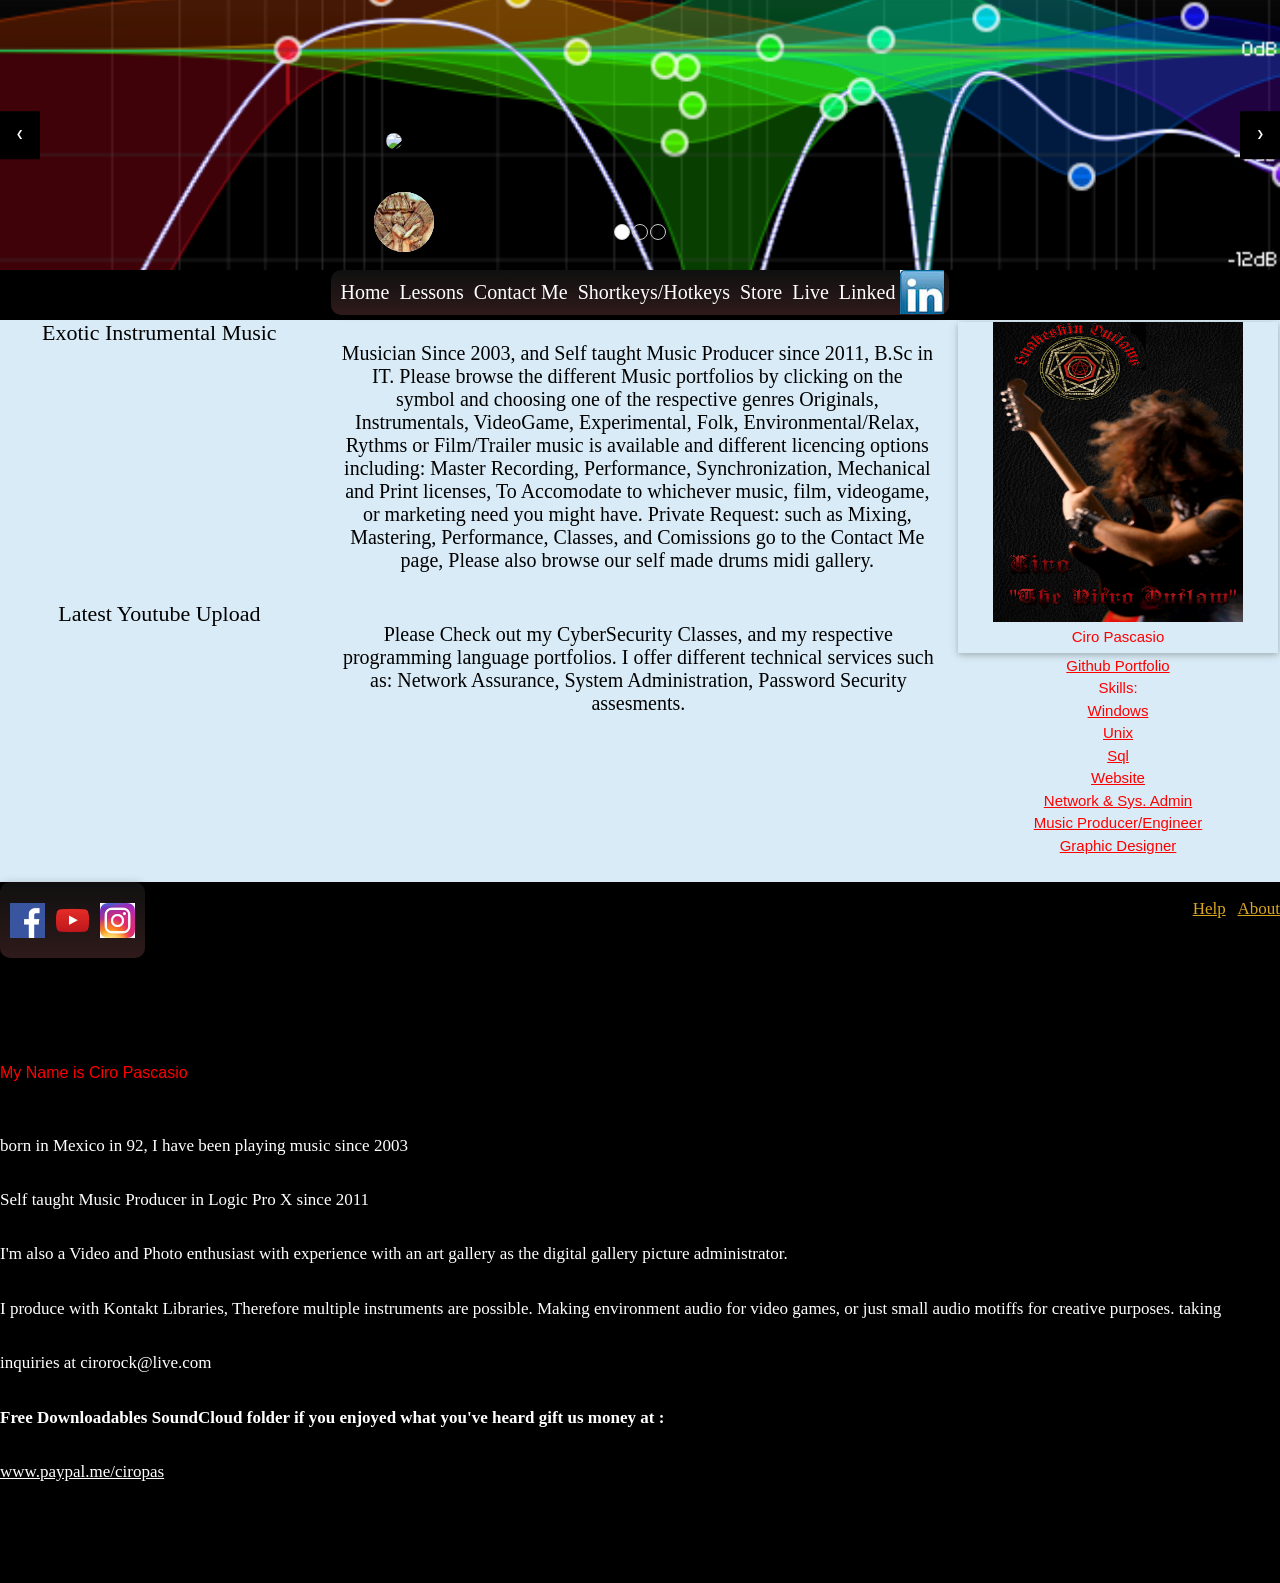
==== index.html @ 5f300a50 "First Commit" ====
<!DOCTYPE html>

<!--
******************************************************************************************
	Author:	Ciro Pascasio
	Subject: Personal Music Coding Tech Webpage
	Program:

	Certification:
	I Hereby certify that this work is my own and none of it is the work of any other person
........{ Ciro Pascasio }........
****************************************************************************************
-->
<html lange="en">

<head>
<meta charset="utf-8" />

 <!--css/js files are also supported, you can
 refer them using relative path.
 Save all files first, including html file
 to use this feature.
 Author: Ciro Pascasio
  -->
<link rel="stylesheet" href="https://www.w3schools.com/w3css/4/w3.css">
<link href="includes/index.css" rel="stylesheet">
</head>

<body>
<div class="site">

<div class="title">	
<!--

	<div class="dropdown">		
	<span> Home </span>
	<div class="dropdown-content">
	<p><font family="helvetica" size="4"><a href="index.html">Home</a> </font> </p>
	</div>
	</div>

	 <div class="dropdown">
        <span> Hotkeys </span>
        <div class="dropdown-content">
        <p><font family="helvetica" size="4"><a href="index.html">Hotkeys</a> </font> </p>
        </div>
        </div>

	 <div class="dropdown">
        <span> Lessons </span>
        <div class="dropdown-content">
        <p><font family="helvetica" size="4"><a href="index.html"> Lessons</a> </font> </p>
        </div>
        </div>

	 <div class="dropdown">
        <span> Contact Me </span>
        <div class="dropdown-content">
        <p><font family="helvetica" size="4"><a href="index.html">Contact Me</a> </font> </p>
        </div>
        </div>

</div>
-->

	 
<!--script type="text/javascript" src="js/three.js" ></script-->
<script type="text/javascript" src="js/index.js" ></script>
<script type="text/javascript" src="js/three.min.js" ></script>
<script type="text/javascript" src="js/TweenMax.min.js" ></script>
<script type="text/javascript" src="js/bas.js" ></script>
<script type="text/javascript" src="js/OrbitControls-2.js" ></script>
<script type="text/javascript" src="js/slideshow.js">/*function(){showDivs(1);} */ </script>

  <div class="w3-content w3-display-container">


  	<img  class="mySlides" src="images/link_03.png" style="width: 100%; height: 270px; object-fit: cover;">
	
<!--div id="three-container" class="mySlides" style="width: 100%; height: 270px; ">
<script type="text/javascript" src="js/3ImageTransition.js" ></script>
     	 <div id="instructions">
   Press Hold Right Mouse Button and Drag to Control the Animation
     	 </div>
   	</div-->

 	<img  class="mySlides" src="images/link_02.png" style="width: 100%; height: 270px; object-fit: cover;">
 	<img  class="mySlides" src="images/link_04.png" style="width: 100%; height: 270px; object-fit: cover;">

	<button class="w3-button w3-display-left w3-black" onclick="plusDivs(-1)">&#10094;</button>
	<button class="w3-button w3-display-right w3-black" onclick="plusDivs(+1)">&#10095;</button>

	 <div class="w3-center w3-container w3-section w3-text-white w3-display-bottommiddle" style="width:100%; ">

	<span class="w3-badge demo w3-border w3-transparent w3-hover-white" onclick="currentDiv(1)" style="padding:7px;"></span>
  	<span class="w3-badge demo w3-border w3-transparent w3-hover-white" onclick="currentDiv(2)" style="padding:7px;"></span>
        <span class="w3-badge demo w3-border w3-transparent w3-hover-white" onclick="currentDiv(3)" style="padding:7px;"></span>

	</div>
<script type="text/javascript" src="js/slideshow.js">/*function(){showDivs(1);} */ </script>
  </div>

<!--script>
document.getElementById("mySlides").onload = function() {plusDivs(-1)};
</script-->
</div>

<!--script>
var slideIndex = 1;
showDivs(slideIndex);

function plusDivs(n) {
  showDivs(slideIndex += n);
}

function currentDiv(n) {
  showDivs(slideIndex = n);
}

function showDivs(n) {
  var i;
  var x = document.getElementsByClassName("mySlides");
  var dots = document.getElementsByClassName("demo");
  if (n > x.length) {slideIndex = 1}    
  if (n < 1) {slideIndex = x.length}
  for (i = 0; i < x.length; i++) {
     x[i].style.display = "none";  
  }
  for (i = 0; i < dots.length; i++) {
     dots[i].className = dots[i].className.replace(" w3-white", "");
  }
  x[slideIndex-1].style.display = "block";  
  dots[slideIndex-1].className += " w3-white";
}
</script-->


<div class="nav">

<center> 
<nav align="center">

<ul>
	<li><a href="index.html">Home</a><ul>
	<li><a href="hotkeys.html">HotKeys</a></li>
        <li><a href="gamelinks.html">Games</a></li>
	</ul></li>     
	<li><a href="includes/lessonlinks.html">Lessons</a></li>
	<li><a href="includes/Pgm6.php">Contact Me</a></li>
	<li><a href="includes/Pgm6.php">Shortkeys/Hotkeys</a></li>
        <li><a href="includes/store.php">Store</a></li>
	<li><a href="includes/Live.html">Live</a></li>
	<li><a href="#">Linked</a></li>
        <li><a id="linkedin" href="#"><span></span></a></li>

</ul>
	
</nav>
</center>
</div>
	
	<div class="lbar">	
	<font color="black">
	Exotic Instrumental Music
	</font>
	<iframe width="100%" height="100%" scrolling="no" frameborder="no" src="https://w.soundcloud.com/player/?url=https%3A//api.soundcloud.com/playlists/156979267&amp;auto_play=false&amp;hide_related=false&amp;show_comments=true&amp;show_user=true&amp;show_reposts=false&amp;visual=true"></iframe>
	
<!--img class="prtFolio" id="prtFolio" src="images/prtFolio.png"/>
-->
          <input type="checkbox" id="check">
          <label id="central" for="check"><img src="images/centralxy.png"/></label>
          <a href="a"><img class="link" id="link_01" src="images/link_01.png"/></a>
          <a href="a"><img class="link" id="link_02" src="images/link_02.png"/></a>
          <a href="a"><img class="link" id="link_03" src="images/link_03.png"/></a>
          <a href="a"><img class="link" id="link_04" src="images/link_04.png"/></a>
	  <a href="a"><img class="link" id="link_05" src="images/link_05.png"/></a>

	</div>
		
	<div class="main">
	<table><tr>	
	<td style="vertical-align:top;">	
Musician Since 2003, and Self taught Music Producer since 2011, B.Sc in IT.	
Please browse the different Music portfolios by clicking on the symbol and choosing one of the respective genres Originals, Instrumentals, VideoGame, Experimental, Folk, Environmental/Relax, Rythms or Film/Trailer music is available and different licencing options including: Master Recording, Performance, Synchronization, Mechanical and Print licenses, To Accomodate to whichever music, film, videogame, or marketing need you might have. Private Request: such as Mixing, Mastering, Performance, Classes, and Comissions go to the Contact Me page, Please also browse our self made drums midi gallery.
  
	<!--Original/Rock, Instrumental, VideoGames, Experimental, Folk, Environmental/Relax, Rythms, Film/Trailer-->
	</td>
        </tr>
	</table>
	</div>

	
	<div class="lwbar">
	Latest Youtube Upload		
<iframe id="ytb2" width="100%" height="100%" src="https://www.youtube.com/embed/videoseries?list=UUX5fJdGsW_bC1j7bWKoLBlw " frameborder="0" allowfullscreen></iframe>

   <!--<td> <iframe width="100%" height="333" scrolling="no" frameborder="no" src="https://www.reverbnation.com/widget_code/html_widget/artist_1143520?widget_id=55&pwc[included_songs]=1&context_type=page_object&spoid=artist_1143520" style="width:0px;min-width:100%;max-width:100%;"></iframe>
  </td> -->

<!--
 <iframe width=100%" height="225" scrolling="no" frameborder="no" src="https://w.soundcloud.com/player/?url=https%3A//api.soundcloud.com/playlists/246064283&amp;auto_play=false&amp;hide_related=false&amp;show_comments=true&amp;show_user=true&amp;show_reposts=false&amp;visual=true"></iframe>
-->
	
	</div>
	
	
	<div class="lmid">
	<table>
	<tr>
	<td>
	</td>
	<td>
	Please Check out my CyberSecurity Classes, and my respective programming language portfolios. I offer different technical services such as: Network Assurance, System Administration, Password Security assesments.  
	 
	</td>	
	</tr>
	</table>
</div>

  <div class="rsidebar">
  <table width="100%">
	<center>
  	<tr>
  		<td>
		<div class="flip-container" ontouchstart="this.classList.toggle('hover');">
	<div class="flipper">
		<div class="front">
		<div class="w3-card-2">
		<img src="images/Ciro_SSO.jpg" alt="Ciro's Picture" style="width:250px;height:300px;">	<!-- front content -->
		<div class="w3-container w3-center">
		<p> Ciro Pascasio </p>
		</div>
		</div>
		</div>

		<div class="back">
		<div class="w3-card-4">

	<header class="w3-container w3-blue">
  	<h1>

		B.Sc Information Technology - F.I.U.
	</h1>
	</header>

	<div class="w3-container">
  	<p>Certifications</p>
	</div>

	<footer class="w3-container w3-blue">
  	<h5>
       		Network Assurance - Texas A&M
		<br/>
		Digital Forensics Basics - Texas A&M
		<br/>
		Information Security Basics - Texas A&M
		<br/>
	</h5>
	</footer>
	</div> 		
		<!-- back content -->
		</div>
	</div>
</div>

		<br/>
		<a href="https://github.com/PxCxio">Github Portfolio</a>
		<br/>
		Skills:
		<br/>
		<a href="windwsPage.html">Windows</a>
		<br/>
		<a href="unixPage.html">Unix</a>
		<br/>
		<a href="sqlPage.html">Sql</a>
		<br/>
		<a href="webSitePage.html">Website</a>
		<br/>
		<a href="NetworkAssurance.html">Network & Sys. Admin</a>
		<br/>
		<a href="MusicProduction.html">Music Producer/Engineer</a>
		<br/>
		<a href="GraphicDesign.html">Graphic Designer</a>
		<br/>
		<br/>
		
		</td>
  	</tr>
	</center>
  </table>
  </div>

  <div class="lxbar">
	<nav class="ftlinks">		
	<ul>
	<li><a href="https://www.facebook.com/ciro.pascasio"><img src="images/Facebook.png" alt="Facebook Icon" style="width:35px;height:35px;vertical-align:middle;"></a></li>
	<li><a href="https://www.youtube.com/user/Redlabel0/playlists?view_as=public"><img src="images/YouTubeicon.png" alt="YouTube Icon" style="width:35px;height:35px;vertical-align:middle;"></a></li>

	 <li><a href="https://www.instagram.com/00ciro"><img src="images/Instagram.png" alt="Instagram Icon" style="width:35px;height:35px;vertical-align:middle;"></a></li>


	<li>
	</ul>
	</nav>
  </div>  
 
  <div class="mxbar">
  </div>

  <div class="rxbar">
  <a href="includes/help.php">Help</a> &nbsp;
  <a href="includes/about.php">About</a>
  <a id="linkedin" href="#"><span></span></a>
  </div>

    <div class="footer">
	<h3><font size="3" color="red">My Name is Ciro Pascasio</font></h5>			
	<p>
born in Mexico in 92, I have been playing music since 2003
	
        </p>
	<p>
	Self taught Music Producer in Logic Pro X since 2011
	</p>

	<p>
	I'm also a Video and Photo enthusiast with experience with an art gallery as the digital gallery picture administrator.
	</p>

	<p>
	I produce with Kontakt Libraries, Therefore multiple instruments are possible. Making environment audio for video games, or just small audio motiffs for creative purposes. taking inquiries at cirorock@live.com </br>
	</p>
	<b>Free Downloadables SoundCloud folder if you enjoyed what you've heard gift us money at :</b>
	<p><a href="http://www.paypal.me/ciropas">www.paypal.me/ciropas</a> 
	</p>
    <!-- Crazy Games go to:
         
         miniclip.com
         newgrounds.com
         there was this candy mini golf from life savers u should google it a gem
         Matrix fighting sticks game
	Attack on Titan
      -->	

  </div> 
</div>

</body>
</html>
---- includes/index.css ----
/*
******************************************************************************************
	Author:	Ciro Pascasio
	Subject: Personal Music Coding Tech Webpage
	Program:

	Certification:
	I Hereby certify that this work is my own and none of it is the work of any other person
........{ Ciro Pascasio }........
****************************************************************************************
*/
  
	
h1{
color: #e2e2e2;
}
    
body{
background-color: #black;  
}
   
#snk{
grid-area: title;

}
     
/*Dropdown menu not li*/
.dropdown{
position: relative;
display: inline-block;
color:blue;
	
}

.dropdown-content {
display: none;
position: absolute;
background-color: #black;
min-width: 160px;
box-shadow: 0px 8px 16px 0px rgba(0,0,0,0.2);
padding: 6px; 8px;
z-index: 1;

}

.dropdown:hover .dropdown-content {
display: block;
}

.maintext{
vertical-align:top;
}

/*CSS GRID*/
.site{
display: grid;
width: 100%;
height: 100%;
background-color: #d9ebf6;
grid-template-columns: 1fr;
grid-template-rows: 1fr .5fr .21fr .1fr .1fr .1fr .1fr .1fr .1fr .1fr;
grid-template-areas:
"lbar"
"nav"
"main"
"title"
"rsidebar"
"lwbar"
"lmid"
"mxbar"
"lxbar"
"rxbar"
"footer"
;
}

@media (min-width: 900px){    
.site{
display: grid;
width: 100%;
height: 100%;
grid-template-columns: 1fr;
grid-template-rows: .8fr .3fr .22fr 1fr .3fr .2fr .05fr .007fr .05fr .05fr;
grid-template-areas:
                
 "lbar"
 "nav"
 "main"
 "title"
 "rsidebar"
 "lwbar"
 "lmid"
 "mxbar"
 "lxbar"
 "rxbar"
 "footer"
 ;
    }
}
     
@media (min-width:1050px) {
.site{
display: grid;
width: 100%;
height: 100%;
/*grid-template-columns: 1fr 2fr 1fr;*/
grid-template-columns: 1fr 2fr 1fr;
grid-template-rows: .6fr .09fr 1fr 1fr .5fr 2fr;
grid-template-areas:
"title title title"
"nav nav nav"
"lbar main rsidebar"
"lwbar lmid rsidebar"
"lxbar mxbar rxbar"
"footer footer footer"
;
}
}

.title {
color: white;
display: yes;
background-color: black;
grid-area: title;
font: 30px "times",Verdana, sans, times;
text-align: center;
vertical-align: middle;
line-height: 3.5;
font-size: 9px;	
}

.nav {
color: white;
background-color: black;
grid-area: nav;
font: 8px "times",Verdana, sans, times;
text-align:center;
vertical-align: middle;
line-height: 0.5;
position: sticky;
position: webkit-sticky;
top: 0px;

}


@media (min-width:900px){
.nav {
font: 20px "times",Verdana, sans, times;

}
}

.main{
color: black;
background-color: #d9ebf6;
grid-area: main;
text-align: center;
vertical-align: top;
font: 20px "Time's New Roman",Verdana, sans, times;
margin: 1em;
background-position-x: -800px;
background-position-y: -200px; 	    	
    	
}

@media (min-width:900px){
.main{
font: 20px times, black;
background-color: #d9ebf6;
grid-area: main;
text-align: center;
vertical-align: top;
/*font: 12px "Time's New Roman",Verdana, sans, times;*/
background-position-x: -800px;
background-position-y: -200px; 	    	
    	
}
}

@media (min-width:1050px){
.main{
color: black;
background-color: #d9ebf6;
grid-area: main;
text-align: center;
vertical-align: top;
/*font: 12px "Time's New Roman",Verdana, sans, times;*/
background-position-x: -800px;
background-position-y: -200px; 	    	
    	
}
}

.lmid{
	
font: 20px "times",Verdana, sans, times;
color: black;
background-color: #d9ebf6;
margin: 1em;
grid-area: lmid;
text-align: center;
vertical-align: bottom;
/*font: 12px "Time's New Roman",Verdana, sans, times;*/
background-position-x: -800px;
background-position-y: -200px; 	    	
    	
}

.lbar{
font: 22px "times",Verdana, sans, times;
background-color: #d9ebf6;
grid-area: lbar;
text-align: center;

}

.lwbar{
font: 22px "times",Verdana, sans, times;
background-color: #d9ebf6;
grid-area: lwbar;
text-align: center;

}

.rmid{
grid-area: rmid;
background-color: #d9ebf6;
}


.rsidebar{
color: red;
grid-area: rsidebar;
background-color:#d9ebf6;
text-align: center;
}


.rxbar{
background-color: black;
color: goldenrod;
grid-area: rxbar;
text-align: right;
vertical-align: middle;
font: 17px "times",Verdana, sans, times;
line-height: 3.2;
		
}

.mxbar{
background-color: black;
grid-area: mxbar;
color: white;
text-align: center;
vertical-align: middle;
font: 17px "times",Verdana, sans, times;
line-height: 3.2;       
        
}

.lxbar{
background-color: black;
grid-area: lxbar;
color: black;
text-align: left;
vertical-align: middle;
font: 17px "times",Verdana, sans, times;
line-height: 3.2;       
        
}
    
.footer
{
background-color: black;
grid-area: footer;
color: white;
text-align: left;
vertical-align: middle;
font: 17px "times",Verdana, sans, times;
line-height: 3.2;
}

   
/*Navigation Bar CSS*/

nav ul ul
{
display: none;
/*if changed to yes it will display all ul ul menues */
}


nav ul li:hover > ul
{
display: block;
	  
}

nav ul
{
/* this section does not seem to have any effect */
background: purple; /* #efefef; */
background: linear-gradient(top, #101010 0%, #2f1a1a 100%);
background: -moz-linear-gradient(top, #101010 0%, #2f1a1a 100%);
background: -webkit-linear-gradient(top, #101010 0%,#2f1a1a 100%);
box-shadow: 0px 0px 9px rgba(0,0,0,0.15);
padding: 0px 5px;
border-radius: 10px;
list-style: none;
position: relative; 
display: inline-table;
}


nav ul:after
{
content: ""; clear: both; display: block;
}


nav ul li
{
/*left will display the menu in current order
right will display menu from the right (backwards) */
float: left;
}


nav ul li:hover
{
background: #E0E0E0; /* #E0E0E0; #4b545f; = Very dark grayish blue.*/
background: linear-gradient(top, #4f5964 0%, #5f6975 40%);
background: -moz-linear-gradient(top, #4f5964 0%, #5f6975 40%);
background: -webkit-linear-gradient(top, #4f5964 0%,#5f6975 40%);
}


nav ul li:hover a
{
/* this section does not seem to have any effect */
color: grey; /* #ffffff; =2f1a2f #ff00ff; /*#fff; */ /*menu name color */
}


nav ul li a
{
display: block; padding: 78px 2px; /* menu height by witdh */
color: white; /* main menu name #757575;*/ text-decoration: unset;

/*
text-decoration: none;
text-decoration: underline red;
text-decoration: underline wavy red;

text-decoration: inherit;
text-decoration: initial;
text-decoration: unset;
*/
}
	
@media (min-width:900px){
nav ul li a
{
padding: 68px 15px;
}
}
	
@media (min-width:1050px){
nav ul li a 
{
padding: 11px 5px;
}
}


nav ul ul
{
/* sub menues colors #bfc1c6;= light gray #5f6975;=darker lightslategray */
background: #black;  border-radius: 0px; padding: 0;
position: absolute; top: 100%;
}


nav ul ul li
{
/*lines color top and bottom on submenues selections */
float: none; /*yes will display menues sideways, not top down */
border-top: 1px solid black; /*#6b727c; */ /*border top */
border-bottom: 1px solid black; /*border down */
position: relative;
}


nav ul ul li a
{
/* selection name color at ul ul li */
padding: 10px 40px;
color: whitesmoke; /* #fff; */
}


nav ul ul li a:hover
{
/* hovering submenu background color selections #4b545f; submenu */
background: #A9A9A9;
}


nav ul ul ul
{
position: absolute; left: 100%; top:0;
}
  
/*Clean up everything else?*/
*{
margin: 0;
padding: 0;
}

/*Adding stickyness main menu*/
ul {
	position: -webkit-sticky;
	position: sticky;
	top: 0;
}


@media (min-width:900px){
#ytb1{
}

}


/*Dynamic Menu Links*/
.ftlinks{
margin 1px 1px;
width: 300px;
height: 25px;

}

.reg{
margin 1px 1px;
width: 300px;
height: 25px;
}



#check{
display: none;
}


/*-250  340*/
#central {
cursor: pointer;
width:  150px;
height: 150px;
position: absolute;
margin: -9.5em 9.6em;
z-index: 1;
}

@media (min-width:900px){
#central {
cursor: pointer;
width:  150px;
height: 150px;
position: absolute;
margin: -9.8em 8.6em;
z-index: 1;
}
}

@media (min-width:1050px){
#central {
cursor: pointer;
width:  150px;
height: 150px;
position: absolute;
margin: -10em 0em;
z-index: 1;
}
}

#central img{
width: 100%;
transition: all .4s ease-in-out;
border-radius: 50%;
}


.prtFolio
{
margin 1px 1px
width: 175px;
height: 175px;
position: absolute;
margin: 12em -14em;
border-radius: 10px;
transform: translate(5px,-98px);
}


@media (min-width:900px){
.prtFolio
{
margin 1px 1px;
width: 175px;
height: 175px;
position: absolute;
margin: 8em -17em;
border-radius: 10px;
transform: translate(5px,-98px);
}
}

@media (min-width:1050px){
.prtFolio
{
margin 1px 1px
width: 175px;
height: 175px;
position: absolute;
margin: 5.6em -9em;
border-radius: 10px;
transform: translate(5px,-98px);
}
}

/*Carousel+3ImageSlider*/
.mySlides {
display:none;
}

.w3-content{
max-width:100%;
}

.w3-left, .w3-right, .w3-badge {
cursor:pointer
}

.w3-badge {
height:13px;
width:13px;
padding:0
}

/*
floating Button
*/

.link{
position: absolute;
margin: -7em 10.9em;
height: 60px;
width: 60px;
border-radius: 100%;
transition: all .1s ease-out;
}

@media (min-width:900px){
.link{
position: absolute;
margin: -7em 10.9em;
height: 60px;
width: 60px;
border-radius: 100%;
transition: all .1s ease-out;
}
}
 
@media (min-width:1050px){
.link{
position: absolute;
margin: -7em 2.5em;
border-radius: 100%;
transition: all .1s ease-out;
}
}

#check:checked ~ a #link_01{
transform: translateY(-150px);
}

#check:checked ~ a #link_02{
transform: translateX(150px);
transition-delay: .1s;
}

#check:checked ~ a #link_03{
transform: translate(100px,-100px);
transition-delay: .2s;
}

#check:checked ~ a #link_04{
transform: translateX(-150px);
transition-delay: .3s;
}

#check:checked ~ a #link_05{
transform: translate(-100px,-100px);
transition-delay: .3s;
}

#check:checked ~ #central img{
transform: rotate(50deg);
}

/*Linked In*/

#linkedin {
width:  64px;
height: 1px; 
background-image: url("../images/linkedins.png");
}

@media (min-width:900px){
#linkedin {
width:  130px;
height: 130px;
background-image: url("../images/linkedinm.png");

}
}

@media (min-width:1050px){
#linkedin {
width:  44px;
height: 44px;
margin: 0px;
background-image: url("../images/linkedin.jpg");
}
}



#SideNote {
size: 10px;
font: helvetica;
}

/* entire container, keeps perspective */
.flip-container {
perspective: 1000px;
}

/* flip the pane when hovered */
.flip-container:hover .flipper, .flip-container.hover .flipper {
transform: rotateY(180deg);
}

.flip-container, .front, .back {
position: center;	
width: 320px;
height: 310px;
align: center;
display: block;
margin-left: auto;
margin-right: auto;
	
}

/* flip speed goes here */
.flipper {
transition: 0.6s;
transform-style: preserve-3d;

position: relative;
}

/* hide back of pane during swap */
.front, .back {
backface-visibility: hidden;
position: absolute;
top: 0;
left: 0;
}


/* front pane, placed above back */
.front {
z-index: 2;
/* for firefox 31 */
transform: rotateY(0deg);
}


/* back, initially hidden pane */
.back {
transform: rotateY(180deg);
}

/*canvas {
background-color: #ffffff;
/*background-image: radial-gradient(#666, #333);*/
/*grid-area: title;
height: 346px;
width: 100%;
}*/
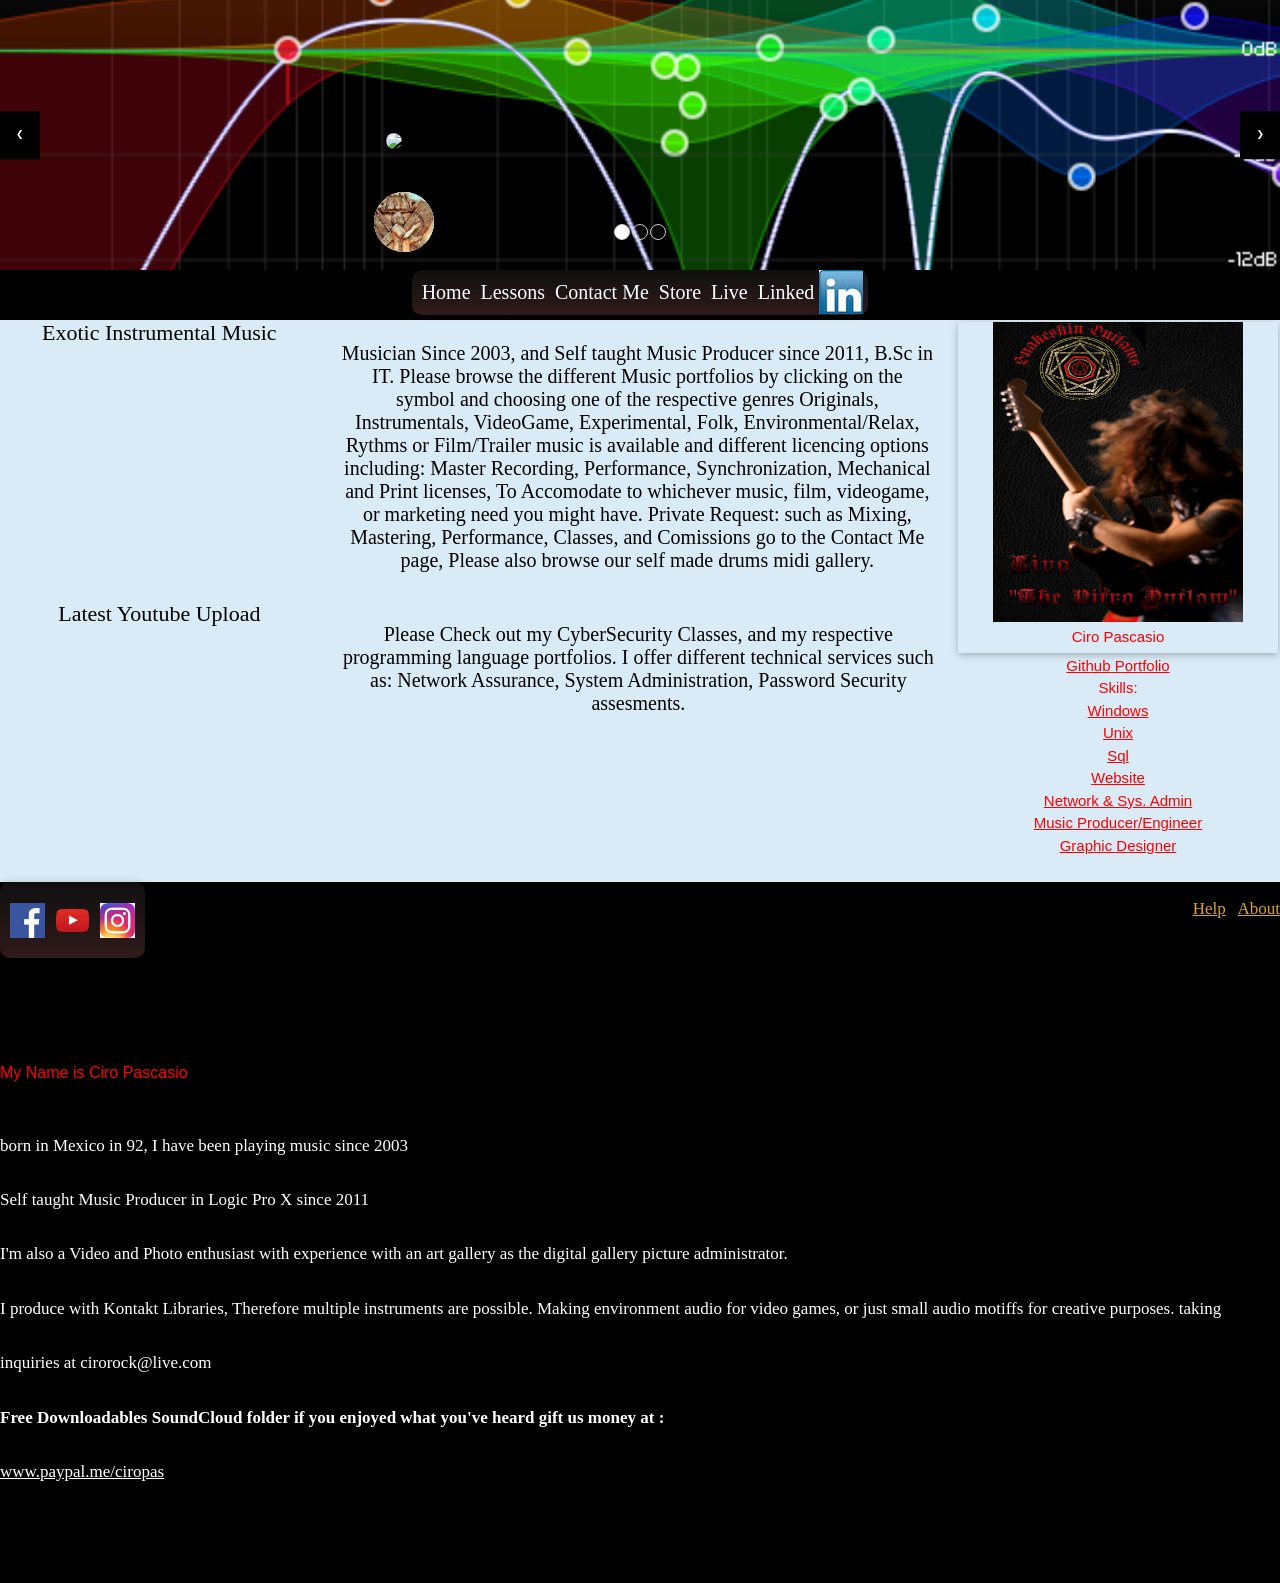
==== commit 7d1e576e: "Fixed ul li's with external instead of internal redirections" ====
--- a/index.html
+++ b/index.html
@@ -142,16 +142,15 @@
 
 <ul>
 	<li><a href="index.html">Home</a><ul>
-	<li><a href="hotkeys.html">HotKeys</a></li>
-        <li><a href="gamelinks.html">Games</a></li>
+	<li><a href="https://www.techrepublic.com/article/20-terminal-shortcuts-developers-need-to-know/">HotKeys</a></li>
+        <li><a href="https://www.miniclip.com">Games</a></li>
 	</ul></li>     
-	<li><a href="includes/lessonlinks.html">Lessons</a></li>
-	<li><a href="includes/Pgm6.php">Contact Me</a></li>
-	<li><a href="includes/Pgm6.php">Shortkeys/Hotkeys</a></li>
-        <li><a href="includes/store.php">Store</a></li>
-	<li><a href="includes/Live.html">Live</a></li>
-	<li><a href="#">Linked</a></li>
-        <li><a id="linkedin" href="#"><span></span></a></li>
+	<li><a href="https://www.youtube.com/watch?v=8eOmL_XbWFk&list=PL4d4LimYUsekWAA4roBjjYXGcizbplATP">Lessons</a></li>
+	<li><a href="https://cirono.com/shop/">Contact Me</a></li>
+        <li><a href="https://cirono.com/shop/">Store</a></li>
+	<li><a href="">Live</a></li>
+	<li><a href="https://www.linkedin.com/in/ciro-pascasio-67331173/">Linked</a></li>
+        <li><a id="linkedin" href="https://www.linkedin.com/in/ciro-pascasio-67331173/"><span></span></a></li>
 
 </ul>
 	
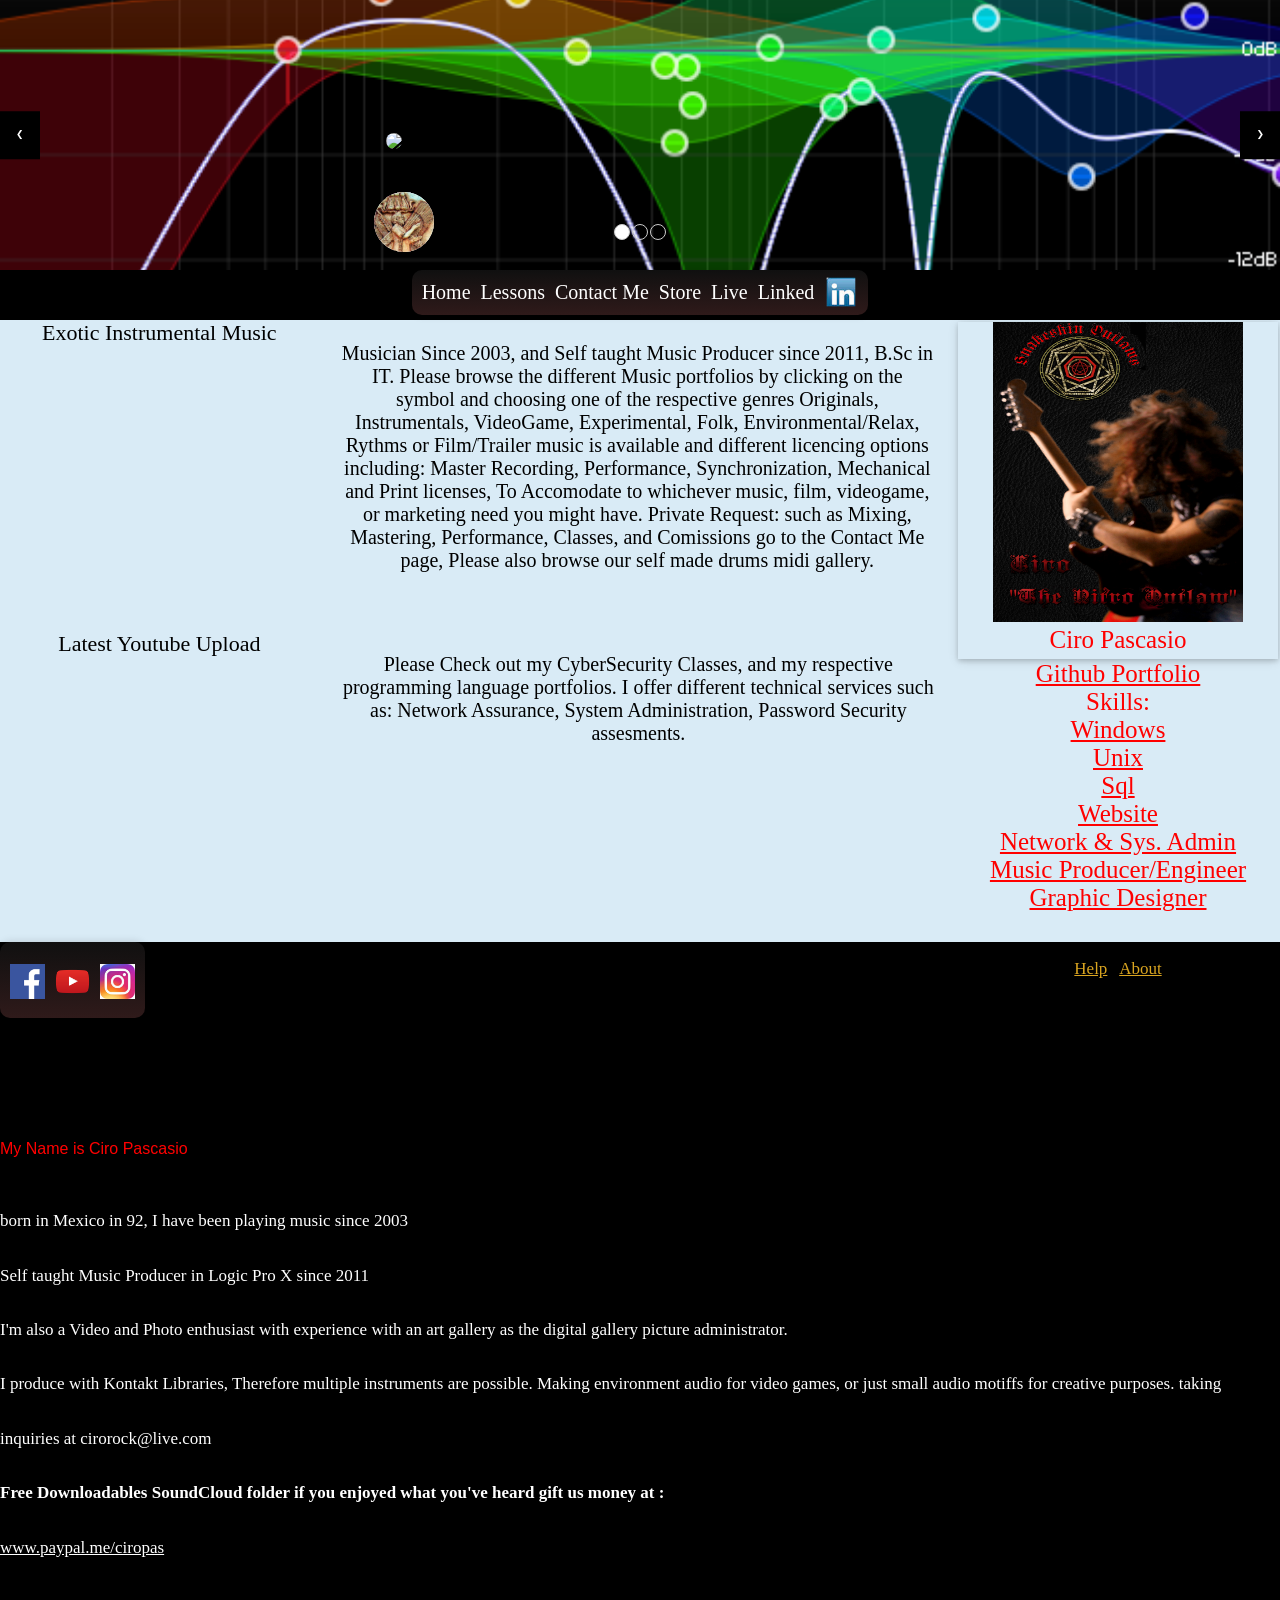
==== commit 749f820a: "Added index html" ====
--- a/index.html
+++ b/index.html
@@ -209,6 +209,7 @@
 	<td>
 	</td>
 	<td>
+		
 	Please Check out my CyberSecurity Classes, and my respective programming language portfolios. I offer different technical services such as: Network Assurance, System Administration, Password Security assesments.  
 	 
 	</td>	
--- a/includes/index.css
+++ b/includes/index.css
@@ -59,8 +59,9 @@
 height: 100%;
 background-color: #d9ebf6;
 grid-template-columns: 1fr;
-grid-template-rows: 1fr .5fr .21fr .1fr .1fr .1fr .1fr .1fr .1fr .1fr;
+grid-template-rows: 1fr .1fr .21fr .1fr .1fr .91fr .1fr .1fr .1fr .3fr;
 grid-template-areas:
+
 "lbar"
 "nav"
 "main"
@@ -81,7 +82,7 @@
 width: 100%;
 height: 100%;
 grid-template-columns: 1fr;
-grid-template-rows: .8fr .3fr .22fr 1fr .3fr .2fr .05fr .007fr .05fr .05fr;
+grid-template-rows: .8fr .1fr .22fr .1fr .1fr .91fr .1fr .1fr .1fr .3fr;
 grid-template-areas:
                 
  "lbar"
@@ -134,7 +135,7 @@
 color: white;
 background-color: black;
 grid-area: nav;
-font: 8px "times",Verdana, sans, times;
+font: 18px "times",Verdana, sans, times;
 text-align:center;
 vertical-align: middle;
 line-height: 0.5;
@@ -235,6 +236,7 @@
 grid-area: rsidebar;
 background-color:#d9ebf6;
 text-align: center;
+font: 25px "times",Verdana, sans, times;
 }
 
 
@@ -242,7 +244,7 @@
 background-color: black;
 color: goldenrod;
 grid-area: rxbar;
-text-align: right;
+text-align: center;
 vertical-align: middle;
 font: 17px "times",Verdana, sans, times;
 line-height: 3.2;
@@ -346,7 +348,7 @@
 
 nav ul li a
 {
-display: block; padding: 78px 2px; /* menu height by witdh */
+display: block; padding: 40px 2px; /* menu height by witdh */
 color: white; /* main menu name #757575;*/ text-decoration: unset;
 
 /*
@@ -615,15 +617,23 @@
 /*Linked In*/
 
 #linkedin {
-width:  64px;
-height: 1px; 
-background-image: url("../images/linkedins.png");
+width:  100px;
+height: 100px; 
+-moz-transform:scale(0.65);
+-webkit-transform:scale(0.65);
+transform:scale(0.65);
+
+background-image: url("../images/linkedins.jpg");
 }
 
 @media (min-width:900px){
 #linkedin {
-width:  130px;
-height: 130px;
+width:  145px;
+height: 145px;
+margin: 0px;
+-moz-transform:scale(0.55);
+-webkit-transform:scale(0.55);
+transform:scale(0.65);
 background-image: url("../images/linkedinm.png");
 
 }
